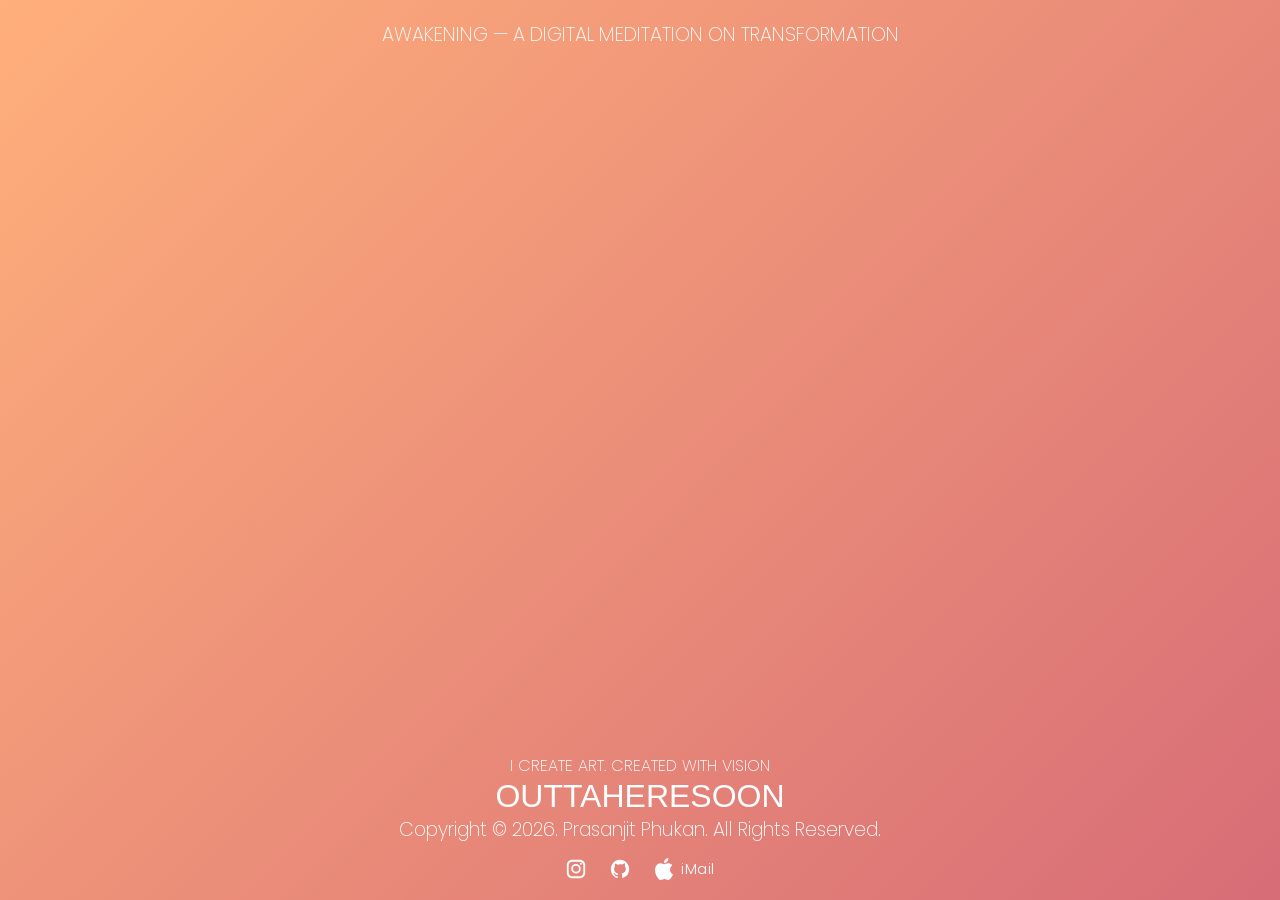
==== god.html @ 011f8cd4 "Initial commit - Outtaheresoon website" ====
<!doctype html>
<html lang="en">
  <head>
    <meta charset="UTF-8" />
    <meta name="viewport" content="width=device-width, initial-scale=1.0" />
    <title>Transformation</title>

    <link rel="preconnect" href="https://fonts.googleapis.com" />
    <link rel="preconnect" href="https://fonts.gstatic.com" crossorigin />
    <link
      href="https://fonts.googleapis.com/css2?family=Poppins:wght@300;500;700&display=swap"
      rel="stylesheet"
    />

    <link rel="stylesheet" href="god-style.css" />
  </head>

  <body>
    
    <div class="header">
      AWAKENING — A DIGITAL MEDITATION ON TRANSFORMATION 


    </div>
    <div class="container">
      <h1 class="sentence">
        <span>FROM</span>
        <span>DARK</span>
        <span>TO</span>
        <span>LIGHT,</span>
        <span>TRANSFORMATION</span>
        <span>BEGINS</span>
        <span>WITHIN</span>
        <span>THE</span>
        <span>SOUL</span>

        <br /><span>THE</span>
        <span>SOUL</span>
        <span>JOURNEYS</span>
        <span>THROUGH</span>
        <span>SILENCE</span>
        <span>AND</span>
        <span>SURRENDER,</span>
        <span>DISSOLVING</span>
        <span>AND</span>
        <span>AWAKENING</span>
        <span>TO</span>
        <span>A</span>
        <span>TRANSFORMATION</span>
        <span>GUIDED</span>
        <span>BY</span>
        <span>DIVINE</span>
        <span>CONSCIOUSNESS</span>
      </h1>

      <div class="brand">
        TYPOGRAPHY-FOCUSED
        <h3 class="theme">FROM DARK TO LIGHT</h3>
        <h3 class="developer">Designed and Developed by Prasanjit Phukan</h3>
      </div>

      <div class="brand-footer">
        I CREATE ART. CREATED WITH VISION
        <h3 class="brand-owner">OUTTAHERESOON</h3>
        <h3 class="brand-copyright">
          Copyright © 2026. Prasanjit Phukan. All Rights Reserved.
        </h3>

        <div class="social-icons">
          <!-- Instagram -->

          <a
            href="https://www.instagram.com/outtaheresoon/"
            target="_blank"
            aria-label="Instagram"
          >
            <svg viewBox="0 0 24 24" width="24" height="24" fill="white">
              <path
                d="M7.75 2C4.57 2 2 4.57 2 7.75v8.5C2 19.43 4.57 22 7.75 22h8.5C19.43 22 22 19.43 22 16.25v-8.5C22 4.57 19.43 2 16.25 2h-8.5zm0 2h8.5C18.01 4 20 5.99 20 7.75v8.5C20 18.01 18.01 20 16.25 20h-8.5C5.99 20 4 18.01 4 16.25v-8.5C4 5.99 5.99 4 7.75 4zm4.25 2.5A5.25 5.25 0 1 0 17.25 12 5.26 5.26 0 0 0 12 6.5zm0 2A3.25 3.25 0 1 1 8.75 12 3.26 3.26 0 0 1 12 8.5zm5.38-3.38a1.12 1.12 0 1 0 1.12 1.12 1.12 1.12 0 0 0-1.12-1.12z"
              />
            </svg>
          </a>
          <!-- GitHub -->
          <a
            href="https://github.com/outtaheresoon"
            target="_blank"
            aria-label="GitHub"
          >
            <svg viewBox="0 0 24 24" fill="white" width="22" height="22">
              <path
                d="M12 2C6.48 2 2 6.58 2 12.26c0 4.5 2.87 8.32 6.84 9.68.5.1.68-.22.68-.48v-1.7c-2.78.62-3.37-1.37-3.37-1.37-.45-1.17-1.1-1.48-1.1-1.48-.9-.63.07-.62.07-.62 1 .07 1.52 1.04 1.52 1.04.88 1.54 2.3 1.1 2.86.84.09-.66.34-1.1.62-1.35-2.22-.26-4.56-1.14-4.56-5.07 0-1.12.39-2.03 1.03-2.74-.1-.26-.45-1.32.1-2.75 0 0 .84-.27 2.75 1.05A9.2 9.2 0 0 1 12 6.84c.82 0 1.64.11 2.4.33 1.9-1.32 2.74-1.05 2.74-1.05.55 1.43.2 2.49.1 2.75.64.71 1.02 1.62 1.02 2.74 0 3.94-2.35 4.8-4.58 5.06.35.31.66.92.66 1.86v2.75c0 .27.18.59.69.48A10.27 10.27 0 0 0 22 12.26C22 6.58 17.52 2 12 2z"
              />
            </svg>
          </a>

          <!-- Apple iMail -->
          <a
            href="mailto:yourname@icloud.com?subject=Let's%20Work%20Together"
            aria-label="iCloud Mail"
          >
            <svg
              viewBox="-52.01 0 560.035 560.035"
              width="22"
              height="22"
              fill="white"
              xmlns="http://www.w3.org/2000/svg"
              aria-hidden="true"
            >
              <path
                d="M380.844 297.529c.787 84.752 74.349 112.955 75.164 113.314-.622 1.988-11.754 40.191-38.756 79.652-23.343 34.117-47.568 68.107-85.731 68.811-37.499.691-49.557-22.236-92.429-22.236-42.859 0-56.256 21.533-91.753 22.928-36.837 1.395-64.889-36.891-88.424-70.883-48.093-69.53-84.846-196.475-35.496-282.165 24.516-42.554 68.328-69.501 115.882-70.192 36.173-.69 70.315 24.336 92.429 24.336 22.1 0 63.59-30.096 107.208-25.676 18.26.76 69.517 7.376 102.429 55.552-2.652 1.644-61.159 35.704-60.523 106.559M310.369 89.418C329.926 65.745 343.089 32.79 339.498 0 311.308 1.133 277.22 18.785 257 42.445c-18.121 20.952-33.991 54.487-29.709 86.628 31.421 2.431 63.52-15.967 83.078-39.655"
              />
            </svg>
            <span class="imail-text">iMail</span>
          </a>
        </div>
      </div>
    </div>
  </body>
</html>
---- god-style.css ----
* {
  margin: 0;
  padding: 0;
  box-sizing: border-box;
  font-family: "Poppins", sans-serif;
}

body {
  height: 100vh;
  display: flex;
  align-items: center;
  justify-content: center;
  overflow: hidden;
  color: white;

  /* Multi-Color Gradient Background */
  background: linear-gradient(
    -45deg,
    #0f0c29,
    #302b63,
    #24243e,
    #1a1a2e,
    #3a1c71,
    #d76d77,
    #ffaf7b
  );
  background-size: 600% 600%;
  animation: gradientFlow 18s ease infinite;
}

/* Smooth Gradient Flow */
@keyframes gradientFlow {
  0% {
    background-position: 0% 50%;
  }
  25% {
    background-position: 50% 100%;
  }
  50% {
    background-position: 100% 50%;
  }
  75% {
    background-position: 50% 0%;
  }
  100% {
    background-position: 0% 50%;
  }
}

.container {
  text-align: center;
  width: 90%;
  max-width: 1000px;
}

/* Sentence Styling */
.sentence {
  font-size: 2.2rem;
  font-weight: 300;
  line-height: 1.6;
  margin-bottom: 40px;
}

.sentence span {
  opacity: 0;
  transform: translateY(30px);
  display: inline-block;
  margin-right: 8px;
  animation: wordLoop 10s ease infinite;
}

/* Word Delays */
.sentence span:nth-child(1) {
  animation-delay: 0s;
}
.sentence span:nth-child(2) {
  animation-delay: 0.4s;
}
.sentence span:nth-child(3) {
  animation-delay: 0.8s;
}
.sentence span:nth-child(4) {
  animation-delay: 1.2s;
}
.sentence span:nth-child(5) {
  animation-delay: 1.6s;
}
.sentence span:nth-child(6) {
  animation-delay: 2s;
}
.sentence span:nth-child(7) {
  animation-delay: 2.4s;
}
.sentence span:nth-child(8) {
  animation-delay: 2.8s;
}
.sentence span:nth-child(9) {
  animation-delay: 3.2s;
}

/*  more typo */

.sentence span:nth-child(10) {
  animation-delay: 7s;
}
.sentence span:nth-child(11) {
  animation-delay: 7s;
}
.sentence span:nth-child(12) {
  animation-delay: 8.1s;
}
.sentence span:nth-child(13) {
  animation-delay: 8.2s;
}
.sentence span:nth-child(14) {
  animation-delay: 8.3s;
}
.sentence span:nth-child(15) {
  animation-delay: 8.9s;
}
.sentence span:nth-child(16) {
  animation-delay: 9s;
}
.sentence span:nth-child(17) {
  animation-delay: 9.2s;
}
.sentence span:nth-child(18) {
  animation-delay: 9.4s;
}

.sentence span:nth-child(19) {
  animation-delay: 9.6s;
}
.sentence span:nth-child(20) {
  animation-delay: 9.8s;
}
.sentence span:nth-child(21) {
  animation-delay: 10s;
}
.sentence span:nth-child(22) {
  animation-delay: 10s;
}
.sentence span:nth-child(23) {
  animation-delay: 10s;
}
.sentence span:nth-child(24) {
  animation-delay: 10s;
}
.sentence span:nth-child(25) {
  animation-delay: 10s;
}
.sentence span:nth-child(26) {
  animation-delay: 10s;
}

@keyframes wordLoop {
  0% {
    opacity: 0;
    transform: translateY(30px);
  }

  10% {
    opacity: 1;
    transform: translateY(0);
  }

  70% {
    opacity: 1;
    transform: translateY(0);
  }

  85% {
    opacity: 0;
    transform: translateY(-20px);
  }

  100% {
    opacity: 0;
    transform: translateY(-20px);
  }
}

/* Brand Styling */
.brand {
  font-size: 1.5rem;
  font-weight: 200;
  letter-spacing: 0px;
  opacity: 0;
  animation: brandLoop 10s ease infinite;
  animation-delay: 3.5s;
}

.theme {
  font-size: 3rem;
  font-weight: 150;
  font-family: Arial;
  letter-spacing: 0px;
  opacity: 0;
  animation: brandLoop 10s ease infinite;
  animation-delay: 3.5s;
}

.developer {
  font-size: 1.2rem;
  font-weight: 200;
  font-family: Arial;
  letter-spacing: 0px;
  opacity: 0;
  animation: brandLoop 10s ease infinite;
  animation-delay: 3.5s;
}

/* footer section*/

.brand-footer {
  position: fixed;
  bottom: 20px;
  left: 0;
  width: 100%;
  text-align: center;

  font-size: 1rem;
  font-weight: 200;
  letter-spacing: 0px;
  animation: none;
  opacity: 1;
}

.brand-owner {
  font-size: 2rem;
  font-weight: 150;
  font-family: Arial;
  letter-spacing: 0px;
  opacity: 1;
  animation: none;
}

.brand-copyright {
  font-size: 1.2rem;
  font-weight: 200;
  font-family: "Poppins", sans-serif;
  letter-spacing: 0px;
  opacity: 1;
  animation: none;
}

/* HEADER*/

.header {
  position: fixed;
  top: 20px;
  left: 0;
  width: 100%;
  text-align: center;

  font-size: 1.2rem;
  font-weight: 200;
  letter-spacing: 0px;
  animation: brandLoop 10s ease infinite;
  animation-delay: 3.5s;
  opacity: 1;
}

@keyframes brandLoop {
  0% {
    opacity: 0;
  }

  20% {
    opacity: 1;
  }

  70% {
    opacity: 1;
  }

  90% {
    opacity: 0;
  }

  100% {
    opacity: 0;
  }
}

/* Responsive */
@media (max-width: 768px) {
  .sentence {
    font-size: 1.6rem;
  }

  .brand {
    font-size: 2.2rem;
  }
}

/* vectors*/

.social-icons {
  margin-top: 14px;
  display: flex;
  justify-content: center;
  gap: 22px;
  align-items: center;
}

.social-icons a {
  display: flex;
  align-items: center;
  gap: 6px;
  text-decoration: none;
  color: white;
  font-size: 0.9rem;
  font-weight: 300;
  transition:
    transform 0.3s ease,
    opacity 0.3s ease;
}

.social-icons a:hover {
  transform: translateY(-4px);
  opacity: 0.8;
}

.social-icons svg {
  width: 22px;
  height: 22px;
  flex-shrink: 0;
  display: block;
}

.imail-text {
  letter-spacing: 0.5px;
}
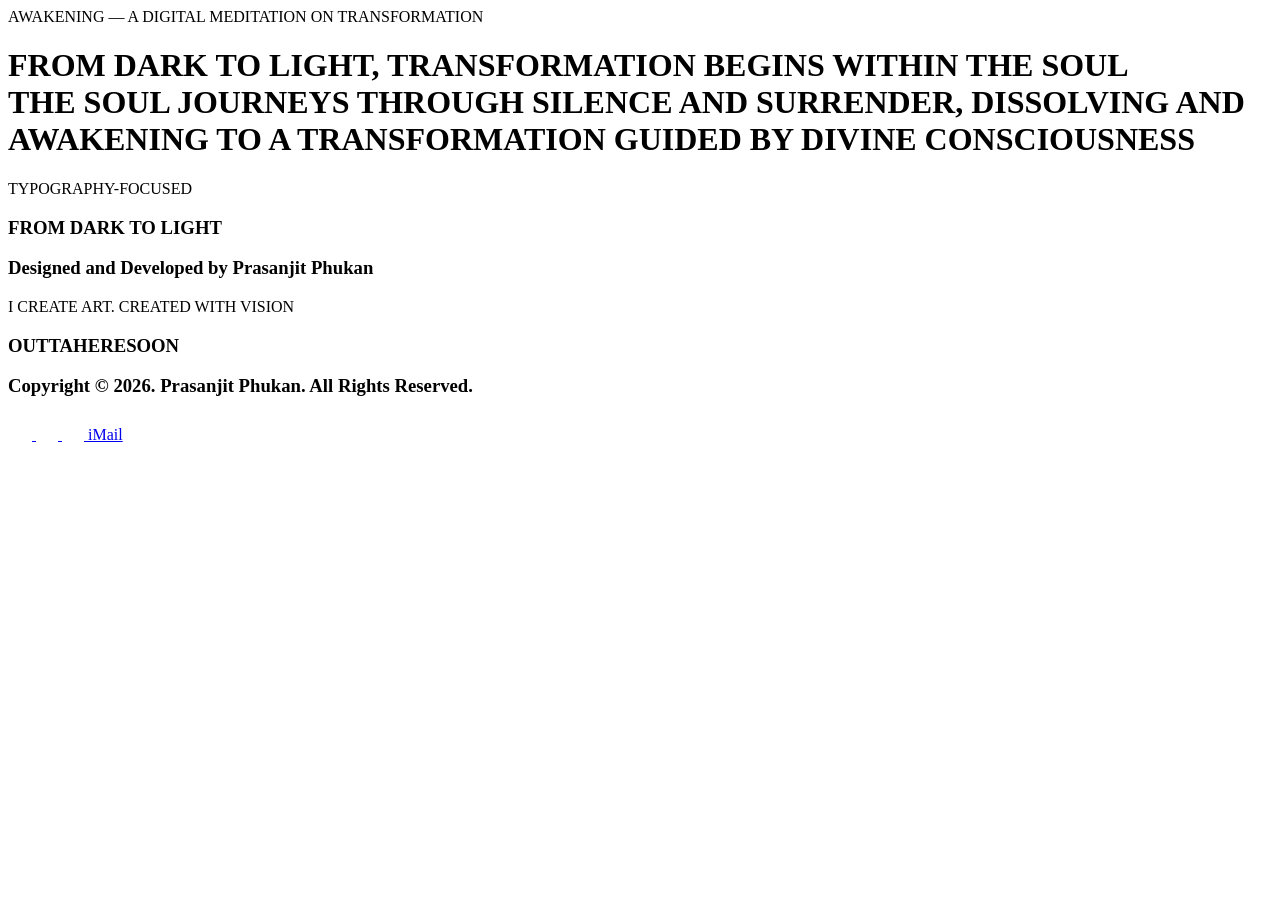
==== commit 345527d6: "Update god.html" ====
--- a/god.html
+++ b/god.html
@@ -12,7 +12,7 @@
       rel="stylesheet"
     />
 
-    <link rel="stylesheet" href="god-style.css" />
+    <link rel="stylesheet" href="style.css" />
   </head>
 
   <body>
